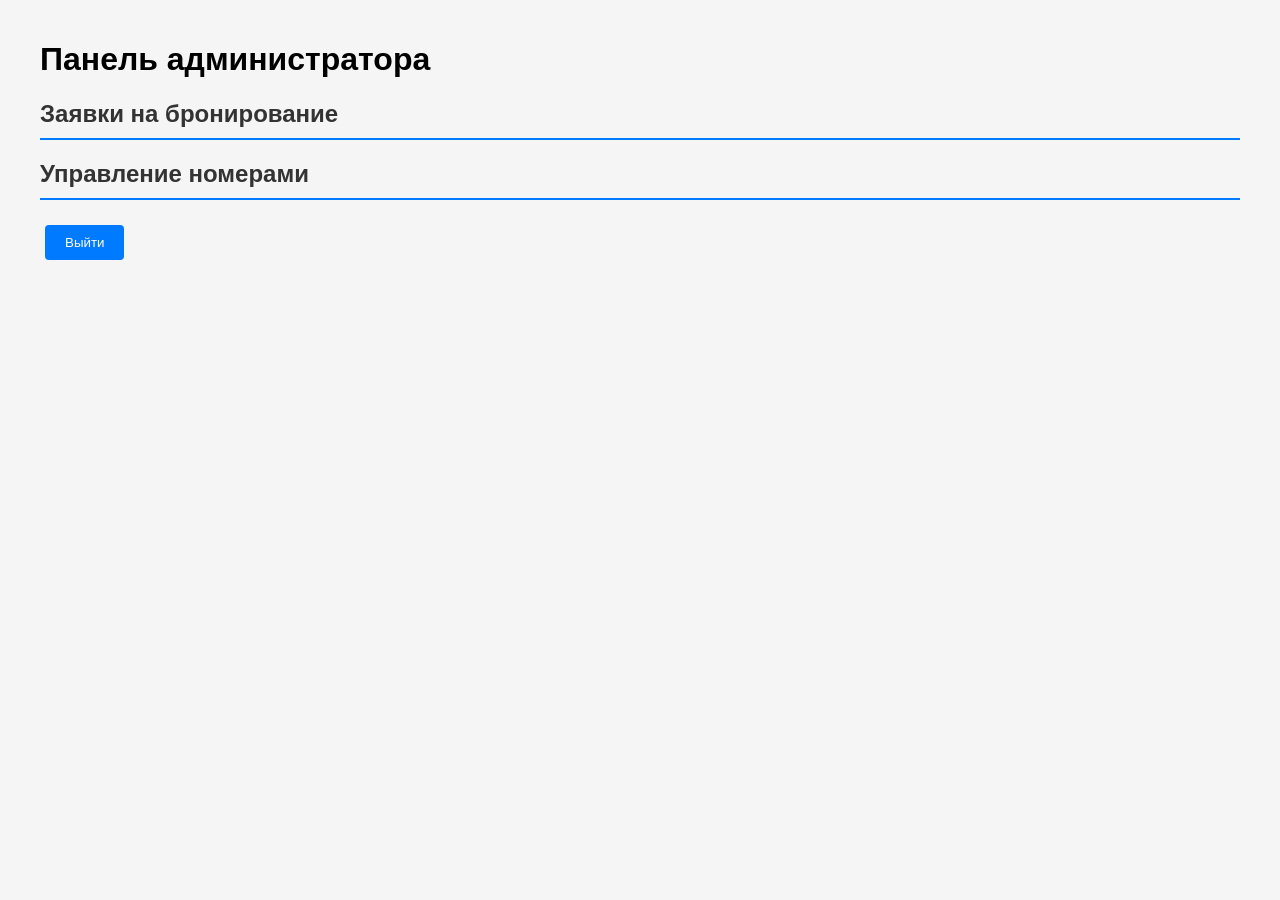
==== static/admin.html @ f3d670bd "add" ====
<!DOCTYPE html>
<html lang="ru">
<head>
    <meta charset="UTF-8">
    <meta name="viewport" content="width=device-width, initial-scale=1.0">
    <title>Панель администратора</title>
    <link rel="stylesheet" href="/static/style.css">
</head>
<body>
    <h1>Панель администратора</h1>
    
    <h2>Заявки на бронирование</h2>
    <div id="pending_bookings"></div>
    
    <h2>Управление номерами</h2>
    <div id="admin_rooms"></div>
    
    <button onclick="logout()">Выйти</button>
    
    <script src="/static/app.js"></script>
    <script>
        window.onload = function() {
            loadPendingBookings();
            loadAdminRooms();
        };
    </script>
</body>
</html>
---- static/style.css ----
body {
    font-family: Arial, sans-serif;
    max-width: 1200px;
    margin: 0 auto;
    padding: 20px;
    background-color: #f5f5f5;
}

h2 {
    color: #333;
    border-bottom: 2px solid #007bff;
    padding-bottom: 10px;
}

input {
    display: block;
    margin: 10px 0;
    padding: 10px;
    width: 300px;
    border: 1px solid #ddd;
    border-radius: 4px;
}

button {
    background-color: #007bff;
    color: white;
    padding: 10px 20px;
    border: none;
    border-radius: 4px;
    cursor: pointer;
    margin: 5px;
}

button:hover {
    background-color: #0056b3;
}

.room-card {
    background: white;
    padding: 20px;
    margin: 15px 0;
    border-radius: 8px;
    box-shadow: 0 2px 4px rgba(0,0,0,0.1);
}

.booking-item {
    background: white;
    padding: 15px;
    margin: 10px 0;
    border-radius: 4px;
    border-left: 4px solid #007bff;
}

.status-pending { border-left-color: #ffc107; }
.status-approved { border-left-color: #28a745; }
.status-rejected { border-left-color: #dc3545; }
.status-paid { border-left-color: #17a2b8; }

textarea {
    width: 100%;
    padding: 8px;
    margin: 10px 0;
    border: 1px solid #ddd;
    border-radius: 4px;
}
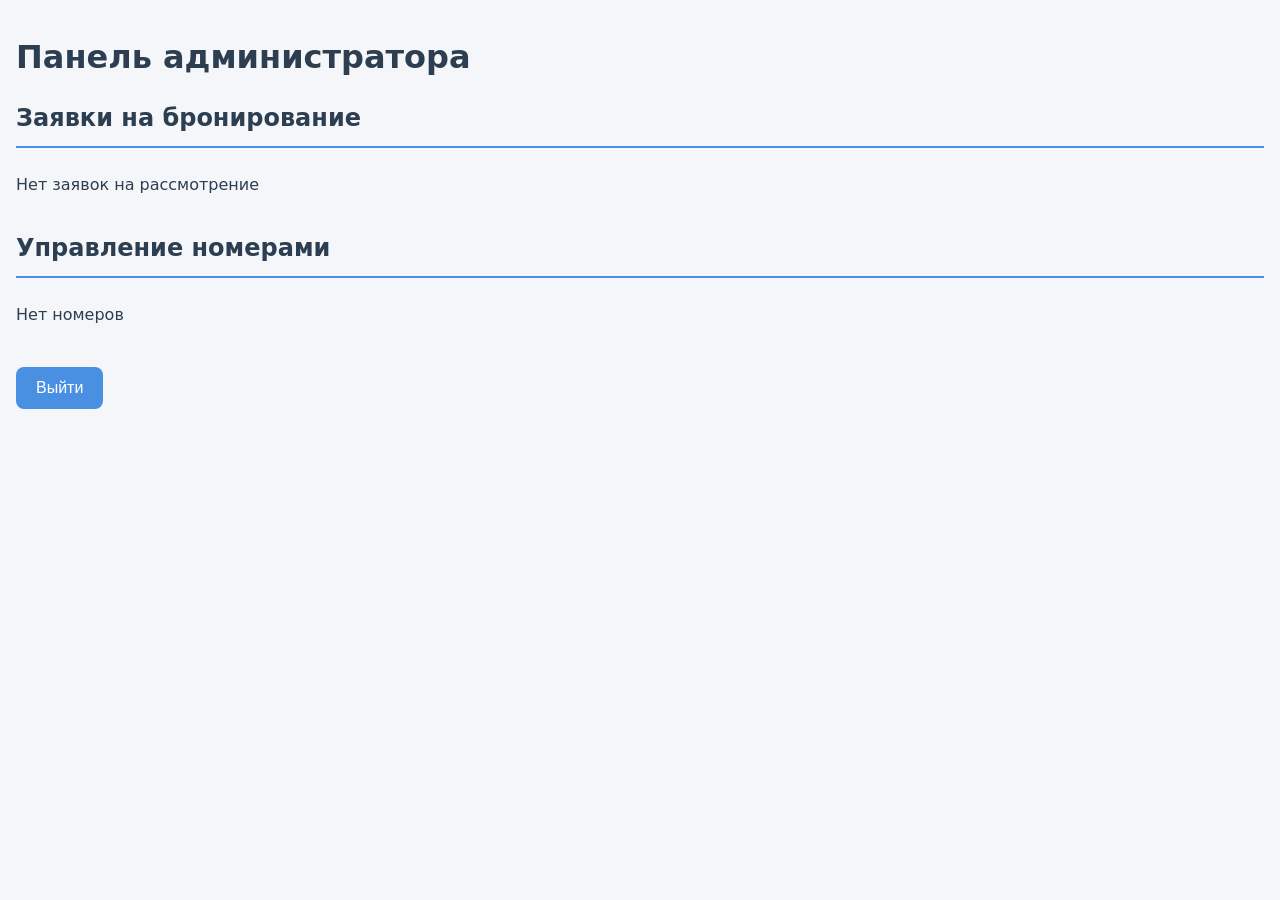
==== commit 446daa22: "все готово" ====
--- a/static/admin.html
+++ b/static/admin.html
@@ -10,10 +10,10 @@
     <h1>Панель администратора</h1>
     
     <h2>Заявки на бронирование</h2>
-    <div id="pending_bookings"></div>
+    <div id="pending_bookings">Загрузка...</div>
     
     <h2>Управление номерами</h2>
-    <div id="admin_rooms"></div>
+    <div id="admin_rooms">Загрузка...</div>
     
     <button onclick="logout()">Выйти</button>
     
--- a/static/style.css
+++ b/static/style.css
@@ -1,65 +1,274 @@
+:root {
+  --primary: #4a90e2;
+  --primary-hover: #357abd;
+  --success: #27ae60;
+  --success-hover: #219150;
+  --danger: #e74c3c;
+  --danger-hover: #c0392b;
+  --warning: #f39c12;
+  --info: #3498db;
+  --gray: #95a5a6;
+  --bg: #f4f6f9;
+  --card-bg: #ffffff;
+  --text: #2c3e50;
+  --text-muted: #666666;
+  --border: #e0e0e0;
+  --shadow: 0 4px 12px rgba(0, 0, 0, 0.08);
+  --shadow-hover: 0 8px 20px rgba(0, 0, 0, 0.12);
+  --radius: 12px;
+  --radius-sm: 8px;
+}
+
+* {
+  box-sizing: border-box;
+  margin: 0;
+  padding: 0;
+}
+
 body {
-    font-family: Arial, sans-serif;
-    max-width: 1200px;
-    margin: 0 auto;
-    padding: 20px;
-    background-color: #f5f5f5;
-}
-
-h2 {
-    color: #333;
-    border-bottom: 2px solid #007bff;
-    padding-bottom: 10px;
+  font-family: 'Segoe UI', system-ui, -apple-system, sans-serif;
+  background-color: var(--bg);
+  color: var(--text);
+  line-height: 1.6;
+  padding: 2rem 1rem;
+}
+
+h1, h2, h3 {
+  margin-bottom: 1rem;
+  color: var(--text);
+}
+
+h1 { font-size: 2rem; }
+h2 { font-size: 1.5rem; border-bottom: 2px solid var(--primary); padding-bottom: 0.5rem; margin-bottom: 1.5rem; }
+h3 { font-size: 1.25rem; }
+
+a { color: var(--primary); text-decoration: none; }
+a:hover { text-decoration: underline; }
+
+
+.container {
+  max-width: 1000px;
+  margin: 0 auto;
+}
+
+#auth {
+  max-width: 420px;
+  margin: 3rem auto;
+  background: var(--card-bg);
+  padding: 2rem;
+  border-radius: var(--radius);
+  box-shadow: var(--shadow);
+  text-align: center;
+}
+
+#auth h2 {
+  border: none;
+  margin-bottom: 1.5rem;
 }
 
 input {
-    display: block;
-    margin: 10px 0;
-    padding: 10px;
-    width: 300px;
-    border: 1px solid #ddd;
-    border-radius: 4px;
+  width: 100%;
+  padding: 12px 15px;
+  margin: 8px 0;
+  border: 1px solid var(--border);
+  border-radius: var(--radius-sm);
+  font-size: 1rem;
+  transition: all 0.2s ease;
+}
+
+input:focus {
+  outline: none;
+  border-color: var(--primary);
+  box-shadow: 0 0 0 3px rgba(74, 144, 226, 0.2);
 }
 
 button {
-    background-color: #007bff;
-    color: white;
-    padding: 10px 20px;
-    border: none;
-    border-radius: 4px;
-    cursor: pointer;
-    margin: 5px;
+  cursor: pointer;
+  background: var(--primary);
+  color: #fff;
+  border: none;
+  border-radius: var(--radius-sm);
+  padding: 12px 20px;
+  font-size: 1rem;
+  font-weight: 500;
+  transition: all 0.2s ease;
+  margin: 8px 0;
 }
 
 button:hover {
-    background-color: #0056b3;
+  background: var(--primary-hover);
+  transform: translateY(-1px);
+}
+
+button:active {
+  transform: translateY(0);
+}
+
+button:disabled {
+  background: var(--gray);
+  cursor: not-allowed;
+  transform: none;
+}
+
+
+#rooms {
+  display: grid;
+  grid-template-columns: repeat(auto-fill, minmax(300px, 1fr));
+  gap: 1.5rem;
+  margin-bottom: 2rem;
 }
 
 .room-card {
-    background: white;
-    padding: 20px;
-    margin: 15px 0;
-    border-radius: 8px;
-    box-shadow: 0 2px 4px rgba(0,0,0,0.1);
-}
-
-.booking-item {
-    background: white;
-    padding: 15px;
-    margin: 10px 0;
-    border-radius: 4px;
-    border-left: 4px solid #007bff;
-}
-
-.status-pending { border-left-color: #ffc107; }
-.status-approved { border-left-color: #28a745; }
-.status-rejected { border-left-color: #dc3545; }
-.status-paid { border-left-color: #17a2b8; }
-
-textarea {
-    width: 100%;
-    padding: 8px;
-    margin: 10px 0;
-    border: 1px solid #ddd;
-    border-radius: 4px;
+  background: var(--card-bg);
+  border-radius: var(--radius);
+  overflow: hidden;
+  box-shadow: var(--shadow);
+  transition: transform 0.2s, box-shadow 0.2s;
+  max-width: 400px;
+  margin: 0 auto;
+}
+
+.room-card:hover {
+  transform: translateY(-4px);
+  box-shadow: var(--shadow-hover);
+}
+
+.room-card img {
+  width: 100%;
+  max-width: 100%;
+  height: 180px;
+  object-fit: cover;
+  display: block;
+  background: #eee;
+}
+
+.room-card h3 {
+  padding: 1rem 1rem 0.5rem;
+  display: flex;
+  justify-content: space-between;
+  align-items: center;
+}
+
+.room-card h3 span {
+  font-size: 0.9rem;
+  background: var(--primary);
+  color: #fff;
+  padding: 2px 8px;
+  border-radius: 20px;
+}
+
+.room-card p {
+  padding: 0 1rem 0.5rem;
+  color: var(--text-muted);
+  font-size: 0.95rem;
+}
+
+.room-card button {
+  margin: 0.5rem 1rem 1rem;
+  width: calc(100% - 2rem);
+  background: var(--success);
+}
+
+.room-card button:hover {
+  background: var(--success-hover);
+}
+
+#pending_bookings, #admin_rooms {
+  display: flex;
+  flex-direction: column;
+  gap: 1rem;
+  margin-bottom: 2rem;
+}
+
+.booking-item, .admin-room-item {
+  background: var(--card-bg);
+  padding: 1.5rem;
+  border-radius: var(--radius-sm);
+  box-shadow: var(--shadow);
+  border-left: 5px solid var(--primary);
+  transition: box-shadow 0.2s;
+  max-width: 600px;
+}
+
+.booking-item:hover, .admin-room-item:hover {
+  box-shadow: var(--shadow-hover);
+}
+
+.booking-item h3, .admin-room-item h3 {
+  margin-bottom: 0.5rem;
+}
+
+.booking-item p, .admin-room-item p {
+  margin: 0.3rem 0;
+  color: var(--text-muted);
+  font-size: 0.95rem;
+}
+
+.booking-item button {
+  width: auto;
+  padding: 8px 16px;
+  margin: 0.5rem 0.5rem 0 0;
+  font-size: 0.9rem;
+}
+
+.btn-approve { background: var(--success); }
+.btn-approve:hover { background: var(--success-hover); }
+
+.btn-reject { background: var(--danger); }
+.btn-reject:hover { background: var(--danger-hover); }
+
+.btn-secondary { background: var(--info); }
+.btn-secondary:hover { background: #2980b9; }
+
+
+.admin-room-item img {
+  max-width: 300px;
+  max-height: 200px;
+  width: 100%;
+  height: 200px;
+  object-fit: cover;
+  border-radius: var(--radius-sm);
+  margin-bottom: 1rem;
+  display: block;
+  background: #eee;
+}
+
+.status-pending   { border-left-color: var(--warning); }
+.status-approved  { border-left-color: var(--success); }
+.status-rejected  { border-left-color: var(--danger); }
+.status-paid      { border-left-color: var(--info); }
+.status-expired   { border-left-color: var(--gray); }
+
+.status-badge {
+  display: inline-block;
+  padding: 3px 10px;
+  border-radius: 20px;
+  font-size: 0.8rem;
+  font-weight: 600;
+  color: #fff;
+  margin-left: 8px;
+  vertical-align: middle;
+}
+
+.status-pending .status-badge   { background: var(--warning); }
+.status-approved .status-badge  { background: var(--success); }
+.status-rejected .status-badge  { background: var(--danger); }
+.status-paid .status-badge      { background: var(--info); }
+
+
+@media (max-width: 768px) {
+  body { padding: 1rem; }
+  h1 { font-size: 1.75rem; }
+  #auth { margin: 1rem auto; padding: 1.5rem; }
+  #rooms { grid-template-columns: 1fr; }
+  .room-card { max-width: 100%; }
+  .room-card img { height: 150px; }
+  .booking-item, .admin-room-item { 
+    padding: 1rem; 
+    max-width: 100%;
+  }
+  .admin-room-item img {
+    max-width: 100%;
+    height: 150px;
+  }
 }
